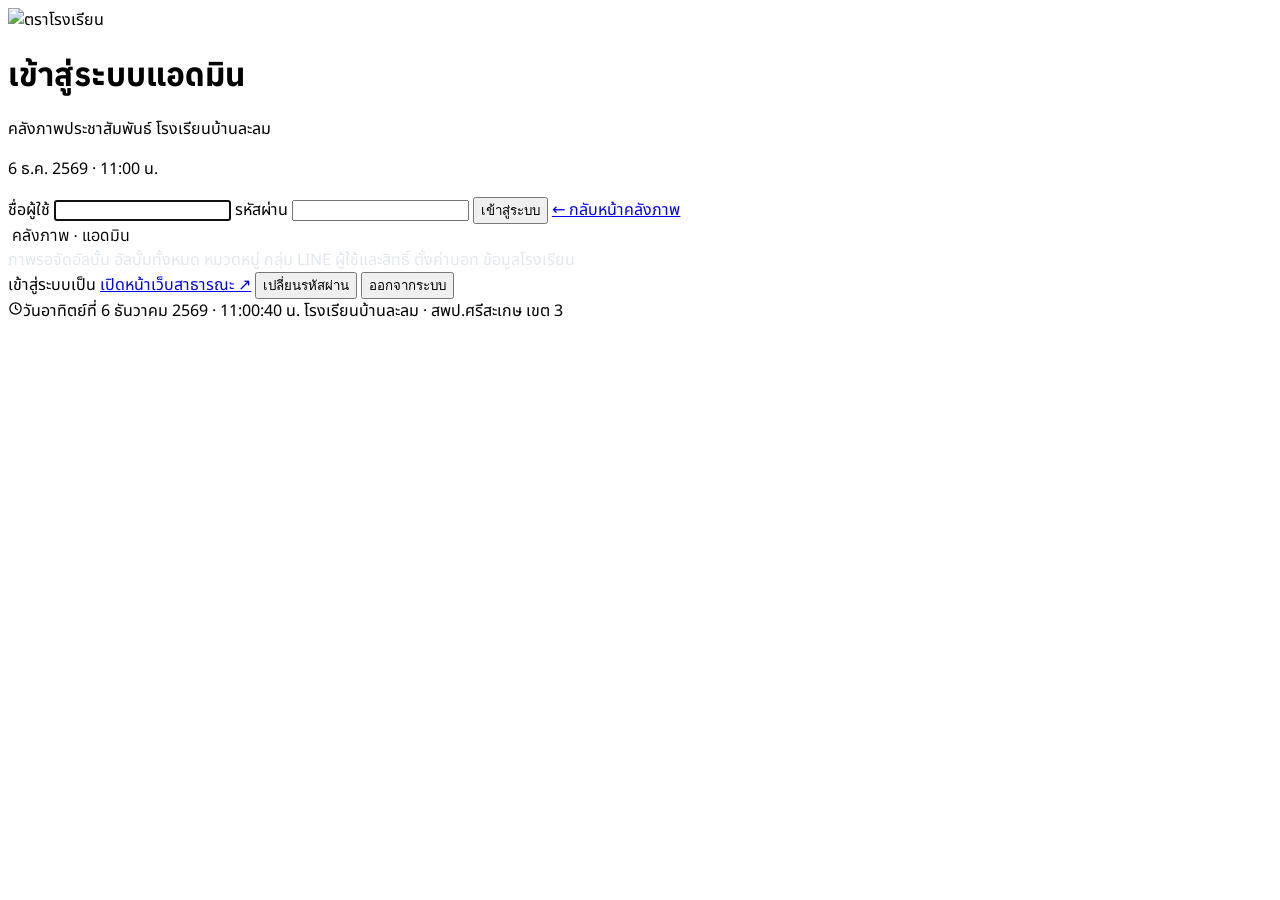
==== admin.html @ 89afdb6f "Update CSS and JS file versions in admin.html" ====
<!doctype html>
<html lang="th" data-title="แอดมิน">
<head>
<meta charset="utf-8">
<meta name="viewport" content="width=device-width, initial-scale=1">
<meta name="robots" content="noindex, nofollow">
<title>แอดมิน – คลังภาพประชาสัมพันธ์ โรงเรียนบ้านละลม</title>
<link rel="icon" href="https://img2.pic.in.th/pic/Logo-7aecb8e321ff2955.png">
<script>document.documentElement.className += ' js';</script>
<link rel="preconnect" href="https://fonts.googleapis.com">
<link rel="stylesheet" href="https://fonts.googleapis.com/css2?family=Anuphan:wght@400;500;600;700&amp;family=Noto+Sans+Thai:wght@400;500;600&amp;display=swap">
<script src="https://cdn.tailwindcss.com"></script>
<script>
  tailwind.config = { theme: { extend: { fontFamily: { sans: ['"Noto Sans Thai"', 'system-ui', 'sans-serif'], display: ['Anuphan', '"Noto Sans Thai"', 'sans-serif'] } } } };
</script>
<link rel="stylesheet" href="https://cdn.jsdelivr.net/npm/sweetalert2@11/dist/sweetalert2.min.css">
<link rel="stylesheet" href="styles.css?v=9">
</head>
<body class="bg-slate-50 text-slate-900 antialiased">

<!-- ล็อกอิน -->
<div id="login" class="hidden min-h-screen items-center justify-center px-4 py-10">
  <form id="login-form" class="reveal w-full max-w-sm rounded-3xl border border-slate-200 bg-white p-8 shadow-xl shadow-slate-900/5">
    <div class="mb-6 flex flex-col items-center gap-3 text-center">
      <img src="https://img2.pic.in.th/pic/Logo-7aecb8e321ff2955.png" alt="ตราโรงเรียน" data-site="logo" class="h-16 w-16 rounded-2xl bg-white object-contain p-1 ring-1 ring-slate-200">
      <div>
        <h1 class="font-display text-xl font-bold">เข้าสู่ระบบแอดมิน</h1>
        <p class="text-sm leading-[1.7] text-slate-500"><span data-site="site_name">คลังภาพประชาสัมพันธ์</span> <span data-site="school">โรงเรียนบ้านละลม</span></p>
        <p class="mt-1 text-xs text-slate-400" data-clock="short">&nbsp;</p>
      </div>
    </div>
    <label for="lg-user" class="mb-1.5 block text-[13px] font-semibold text-slate-700">ชื่อผู้ใช้</label>
    <input id="lg-user" autocomplete="username" required class="mb-4 h-12 w-full rounded-xl border border-slate-300 px-3.5 text-[15px] outline-none focus:border-teal-500 focus:ring-4 focus:ring-teal-500/15">
    <label for="lg-pass" class="mb-1.5 block text-[13px] font-semibold text-slate-700">รหัสผ่าน</label>
    <input id="lg-pass" type="password" autocomplete="current-password" required class="mb-6 h-12 w-full rounded-xl border border-slate-300 px-3.5 text-[15px] outline-none focus:border-teal-500 focus:ring-4 focus:ring-teal-500/15">
    <button id="lg-btn" type="submit" class="h-12 w-full rounded-xl bg-teal-700 text-[15px] font-semibold text-white shadow-md shadow-teal-700/30 hover:bg-teal-800 disabled:opacity-60">เข้าสู่ระบบ</button>
    <a href="index.html" class="mt-5 block text-center text-sm text-slate-500 hover:text-teal-700">← กลับหน้าคลังภาพ</a>
  </form>
</div>

<!-- แอป -->
<div id="app" class="hidden min-h-screen flex-wrap">
  <aside class="box-border flex min-w-[220px] max-w-full flex-[1_1_240px] flex-col gap-6 bg-slate-900 px-4 py-6 text-slate-200 lg:max-w-[260px]">
    <div class="flex items-center gap-2.5 px-2">
      <img src="https://img2.pic.in.th/pic/Logo-7aecb8e321ff2955.png" alt="" data-site="logo" class="h-9 w-9 rounded-xl bg-white object-contain p-0.5">
      <span class="font-display text-base font-semibold text-white">คลังภาพ · แอดมิน</span>
    </div>
    <nav id="nav" aria-label="เมนูแอดมิน" class="flex flex-row flex-wrap gap-1 lg:flex-col">
      <a href="#pending" data-view="pending" class="nav-item flex items-center justify-between gap-3 rounded-[10px] px-3 py-3 text-[15px]">ภาพรอจัดอัลบั้ม <span id="badge-pending" class="hidden rounded-full bg-amber-400 px-2 text-[13px] font-semibold text-slate-900"></span></a>
      <a href="#albums" data-view="albums" class="nav-item rounded-[10px] px-3 py-3 text-[15px]">อัลบั้มทั้งหมด</a>
      <a href="#categories" data-view="categories" class="nav-item rounded-[10px] px-3 py-3 text-[15px]">หมวดหมู่</a>
      <a href="#groups" data-view="groups" class="nav-item rounded-[10px] px-3 py-3 text-[15px]">กลุ่ม LINE</a>
      <a href="#users" data-view="users" class="nav-item rounded-[10px] px-3 py-3 text-[15px]">ผู้ใช้และสิทธิ์</a>
      <a href="#settings" data-view="settings" class="nav-item rounded-[10px] px-3 py-3 text-[15px]">ตั้งค่าบอท</a>
      <a href="#site" data-view="site" class="nav-item rounded-[10px] px-3 py-3 text-[15px]">ข้อมูลโรงเรียน</a>
    </nav>
    <div class="mt-auto flex flex-col gap-1 border-t border-slate-800 pt-4 text-sm">
      <span class="px-3 text-slate-400">เข้าสู่ระบบเป็น</span>
      <span id="me-name" class="px-3 font-semibold text-white"></span>
      <a href="index.html" target="_blank" class="rounded-[10px] px-3 py-2 text-slate-300 hover:bg-slate-800">เปิดหน้าเว็บสาธารณะ ↗</a>
      <button id="btn-pass" type="button" class="rounded-[10px] px-3 py-2 text-left text-slate-300 hover:bg-slate-800">เปลี่ยนรหัสผ่าน</button>
      <button id="btn-logout" type="button" class="rounded-[10px] px-3 py-2 text-left text-rose-300 hover:bg-slate-800">ออกจากระบบ</button>
    </div>
  </aside>
  <div class="flex min-w-0 flex-[999_1_560px] flex-col">
    <div class="flex flex-wrap items-center justify-between gap-2 border-b border-slate-200 bg-white px-5 py-2.5 text-[13px] text-slate-600 sm:px-8">
      <span class="flex items-center gap-1.5"><svg aria-hidden="true" width="15" height="15" viewBox="0 0 24 24" fill="none" stroke="currentColor" stroke-width="2" stroke-linecap="round"><circle cx="12" cy="12" r="9"></circle><path d="M12 7v5l3 2"></path></svg><span data-clock>&nbsp;</span></span>
      <span class="text-slate-400" data-site="school_line">โรงเรียนบ้านละลม · สพป.ศรีสะเกษ เขต 3</span>
    </div>
    <main id="view" class="box-border min-w-0 flex-1 p-5 sm:p-8"></main>
  </div>
</div>

<script src="https://cdn.jsdelivr.net/npm/sweetalert2@11"></script>
<script src="config.js?v=9"></script>
<script src="common.js?v=9"></script>
<script src="admin.js?v=9"></script>
</body>
</html>
---- styles.css ----
/* styles.css : ส่วนที่ Tailwind ไม่ครอบคลุม — เอฟเฟกต์, ธีม SweetAlert2, lightbox, hover */

body { font-family: 'Noto Sans Thai', system-ui, sans-serif; }
/* ภาษาไทยมีสระบน-ล่าง ห้ามบีบระยะบรรทัดหรือระยะตัวอักษร */
.font-display { font-family: 'Anuphan', 'Noto Sans Thai', sans-serif; letter-spacing: 0; }
h1, h2, h3 { letter-spacing: 0; }

/* ---------- ค่อยๆ ปรากฏ (ทำงานเมื่อมี JS เท่านั้น) ---------- */
@keyframes pr-fade-up { from { opacity: 0; transform: translateY(18px); } to { opacity: 1; transform: none; } }
@keyframes pr-fade { from { opacity: 0; } to { opacity: 1; } }
@keyframes pr-float { 0%, 100% { transform: translateY(0); } 50% { transform: translateY(-7px); } }
.js .reveal { opacity: 0; }
.js .reveal.in { opacity: 1; animation: pr-fade-up .7s cubic-bezier(.22, 1, .36, 1) backwards; animation-delay: var(--d, 0ms); }
.float-slow { animation: pr-float 6s ease-in-out infinite; }
img.fade { opacity: 0; transition: opacity .6s ease, transform .5s ease; }
img.fade.loaded { opacity: 1; }
.view-enter > * { animation: pr-fade-up .45s cubic-bezier(.22, 1, .36, 1) backwards; }
.view-enter > *:nth-child(2) { animation-delay: 60ms; }
.view-enter > *:nth-child(3) { animation-delay: 120ms; }
.view-enter > *:nth-child(4) { animation-delay: 180ms; }
.view-enter > *:nth-child(n+5) { animation-delay: 240ms; }

.card { transition: transform .2s ease, box-shadow .2s ease; }
.card:hover { transform: translateY(-4px); box-shadow: 0 20px 25px -5px rgba(15,23,42,.10), 0 8px 10px -6px rgba(15,23,42,.10); }
.ph { transition: transform .2s ease, box-shadow .2s ease; }
.ph:hover { transform: scale(1.02); box-shadow: 0 10px 15px -3px rgba(15,23,42,.15); }
.no-scrollbar::-webkit-scrollbar { display: none; }
.no-scrollbar { scrollbar-width: none; }

/* ---------- SweetAlert2 ธีมคลังภาพ ---------- */
.pr-swal { border-radius: 20px !important; padding: 28px 24px 24px !important; font-family: 'Noto Sans Thai', system-ui, sans-serif !important; box-shadow: 0 25px 50px -12px rgba(15,23,42,.35) !important; }
.pr-swal-title { font-family: 'Anuphan', 'Noto Sans Thai', sans-serif !important; font-size: 21px !important; font-weight: 700 !important; line-height: 1.5 !important; color: #0F172A !important; padding: 8px 0 0 !important; }
.pr-swal-text { font-size: 14px !important; line-height: 1.75 !important; color: #475569 !important; margin-top: 8px !important; }
.pr-swal-actions { gap: 8px; margin-top: 20px !important; }
.pr-btn { height: 44px; padding: 0 20px; border-radius: 12px; border: 0; font: inherit; font-size: 15px; font-weight: 600; cursor: pointer; }
.pr-btn-primary { background: #0F766E; color: #fff; box-shadow: 0 4px 6px -1px rgba(15,118,110,.30); }
.pr-btn-primary:hover { background: #115E59; }
.pr-btn-ghost { background: #F1F5F9; color: #334155; font-weight: 500; }
.pr-btn-ghost:hover { background: #E2E8F0; }
.pr-btn-danger { background: #E11D48; color: #fff; }
.swal2-icon.swal2-success { border-color: #99F6E4 !important; color: #0F766E !important; }
.swal2-icon.swal2-success [class^='swal2-success-line'] { background-color: #0F766E !important; }
.swal2-icon.swal2-success .swal2-success-ring { border-color: rgba(15,118,110,.25) !important; }
.swal2-icon.swal2-question, .swal2-icon.swal2-info { border-color: #BAE6FD !important; color: #0369A1 !important; }
.swal2-icon.swal2-warning { border-color: #FDE68A !important; color: #B45309 !important; }
.swal2-icon.swal2-error { border-color: #FECDD3 !important; color: #BE123C !important; }
.swal2-icon.swal2-error [class^='swal2-x-mark-line'] { background-color: #BE123C !important; }
.pr-toast { border-radius: 14px !important; box-shadow: 0 10px 15px -3px rgba(15,23,42,.12), 0 4px 6px -4px rgba(15,23,42,.10) !important; border: 1px solid #E2E8F0 !important; font-family: 'Noto Sans Thai', system-ui, sans-serif !important; }
.pr-toast .swal2-title { font-size: 14px !important; font-weight: 600 !important; color: #0F172A !important; }
.swal2-timer-progress-bar { background: #14B8A6 !important; }

/* แอนิเมชันเปิด/ปิดป๊อปอัป + พื้นหลังเบลอ */
@keyframes pr-pop-in { from { opacity: 0; transform: translateY(10px) scale(.94); } to { opacity: 1; transform: none; } }
@keyframes pr-pop-out { to { opacity: 0; transform: scale(.96); } }
@keyframes pr-toast-in { from { opacity: 0; transform: translateX(24px); } to { opacity: 1; transform: none; } }
@keyframes pr-toast-out { to { opacity: 0; transform: translateX(24px); } }
.pr-pop-in { animation: pr-pop-in .32s cubic-bezier(.22, 1, .36, 1) both !important; }
.pr-pop-out { animation: pr-pop-out .18s ease-in both !important; }
.pr-toast-in { animation: pr-toast-in .35s cubic-bezier(.22, 1, .36, 1) both !important; }
.pr-toast-out { animation: pr-toast-out .2s ease-in both !important; }
.swal2-container.pr-backdrop.swal2-backdrop-show { background: rgba(15, 23, 42, .42) !important; backdrop-filter: blur(6px); -webkit-backdrop-filter: blur(6px); }
.pr-swal .swal2-validation-message { background: #FFF1F2; color: #9F1239; border-radius: 10px; margin: 12px 0 0; font-size: 13px; }
.pr-swal .swal2-validation-message::before { background-color: #E11D48; }
.pr-swal .swal2-loader { border-color: #0F766E transparent #0F766E transparent; }
.pr-btn-soft { background: #F0FDFA; color: #115E59; box-shadow: inset 0 0 0 1px #99F6E4; }
.pr-btn-soft:hover { background: #CCFBF1; }
.pr-toast .swal2-html-container { font-size: 12px !important; color: #64748B !important; margin: 2px 0 0 !important; }
.pr-qr-frame { display: inline-flex; padding: 14px; margin: 4px auto 12px; border-radius: 18px; background: #fff; box-shadow: 0 0 0 1px #E2E8F0, 0 10px 20px -8px rgba(15, 23, 42, .18); }
.pr-qr-frame img { display: block; width: 200px; height: 200px; border-radius: 8px; }

/* ---------- ป๊อปอัปโหลด: กล้องน้อยวิ่งไปเส้นชัย ---------- */
.pr-run { padding: 4px 0 2px; }
.pr-run-pct { font-family: 'Anuphan', 'Noto Sans Thai', sans-serif; font-size: 34px; font-weight: 700; line-height: 1.3; color: #0F766E; }
.pr-run-pct span { font-variant-numeric: tabular-nums; }
.pr-run-track { position: relative; height: 92px; margin: 2px 6px 0; }
.pr-run-line { position: absolute; left: 0; right: 0; bottom: 8px; height: 10px; border-radius: 999px; background: #F1F5F9; box-shadow: inset 0 0 0 1px #E2E8F0; overflow: hidden; }
.pr-run-fill { width: 0; height: 100%; border-radius: 999px; background: #14B8A6; transition: width .25s linear; background-image: repeating-linear-gradient(45deg, rgba(255,255,255,.22) 0 8px, transparent 8px 16px); background-size: 22px 22px; animation: pr-stripes .8s linear infinite; }
.pr-run-mascot { position: absolute; bottom: 14px; left: 26px; width: 52px; height: 52px; transform: translateX(-50%); transition: left .25s linear; }
.pr-run-flag { position: absolute; right: -4px; bottom: 16px; }
.pr-run-text { margin-top: 6px; font-size: 14px; color: #475569; line-height: 1.7; min-height: 24px; }
.pr-mascot { display: block; overflow: visible; animation: pr-bob .32s ease-in-out infinite alternate; }
.pr-leg { transform-box: fill-box; transform-origin: 50% 0; }
.pr-leg-a { animation: pr-step .32s ease-in-out infinite alternate; }
.pr-leg-b { animation: pr-step .32s ease-in-out infinite alternate-reverse; }
.pr-arm { transform-box: fill-box; transform-origin: 100% 50%; animation: pr-swing .32s ease-in-out infinite alternate; }
.pr-dust { position: absolute; left: -6px; bottom: 2px; width: 10px; height: 10px; border-radius: 50%; background: #CBD5E1; opacity: 0; animation: pr-dust .64s ease-out infinite; }
/* โหลดเต็มจอ */
.pr-loader { position: fixed; inset: 0; z-index: 2000; display: none; align-items: center; justify-content: center; padding: 20px; background: rgba(248, 250, 252, .78); -webkit-backdrop-filter: blur(6px); backdrop-filter: blur(6px); opacity: 0; transition: opacity .3s ease; }
.pr-loader-in { display: flex; opacity: 1; }
.pr-loader-out { opacity: 0; }
.pr-loader-card { width: 100%; max-width: 360px; padding: 22px 20px 18px; border-radius: 24px; background: #fff; box-shadow: 0 24px 60px -20px rgba(15, 23, 42, .35), 0 0 0 1px rgba(226, 232, 240, .9); text-align: center; animation: pr-pop-in .35s cubic-bezier(.2, 1.2, .4, 1) both; }
.pr-loader-logo { width: 56px; height: 56px; margin: 0 auto 6px; border-radius: 16px; object-fit: contain; background: #fff; box-shadow: 0 0 0 1px #E2E8F0; padding: 3px; }
.pr-loader-name { font-family: 'Anuphan', 'Noto Sans Thai', sans-serif; font-weight: 600; font-size: 14px; line-height: 1.6; color: #334155; margin-bottom: 2px; }
.pr-loader .pr-run-pct { font-size: 28px; }
/* โหลดในพื้นที่หน้า */
.pr-inline-load { max-width: 420px; margin: 48px auto; padding: 18px 20px; border-radius: 24px; background: #fff; box-shadow: 0 0 0 1px #E2E8F0, 0 12px 30px -18px rgba(15, 23, 42, .25); text-align: center; animation: pr-fade-in .3s ease both; }
.pr-inline-load .pr-run-pct { font-size: 26px; }
@keyframes pr-fade-in { from { opacity: 0; transform: translateY(6px); } to { opacity: 1; transform: none; } }
.pr-run-done .pr-run-fill { animation: none; background-image: none; }
.pr-run-done .pr-mascot { animation: pr-jump .55s cubic-bezier(.3, 1.6, .5, 1) 2; }
.pr-run-done .pr-leg, .pr-run-done .pr-dust { animation: none; opacity: 0; }
.pr-run-done .pr-leg { opacity: 1; }
.pr-run-done .pr-arm { animation: pr-wave .3s ease-in-out 4 alternate; }
.pr-run-done .pr-run-text { color: #0F766E; font-weight: 600; }
@keyframes pr-stripes { to { background-position: 22px 0; } }
@keyframes pr-bob { from { transform: translateY(0) rotate(-3deg); } to { transform: translateY(-4px) rotate(3deg); } }
@keyframes pr-step { from { transform: rotate(-28deg); } to { transform: rotate(28deg); } }
@keyframes pr-swing { from { transform: rotate(-20deg); } to { transform: rotate(25deg); } }
@keyframes pr-dust { 0% { opacity: .7; transform: translate(0, 0) scale(.6); } 100% { opacity: 0; transform: translate(-14px, -6px) scale(1.4); } }
@keyframes pr-jump { 0%, 100% { transform: translateY(0); } 45% { transform: translateY(-18px) rotate(-8deg); } }
@keyframes pr-wave { from { transform: rotate(-10deg); } to { transform: rotate(-70deg); } }

@media (prefers-reduced-motion: reduce) {
  .pr-mascot, .pr-leg, .pr-arm, .pr-dust, .pr-run-fill { animation: none !important; }
  .js .reveal, .js .reveal.in { opacity: 1; animation: none; }
  .float-slow, .view-enter > *, .pr-pop-in, .pr-pop-out, .pr-toast-in, .pr-toast-out { animation: none !important; }
  img.fade { opacity: 1; transition: none; }
  .card, .ph { transition: none; }
}

/* ---------- ฟอร์มในป๊อปอัป (หน้าแอดมิน) ---------- */
.pr-form { text-align: left; display: flex; flex-direction: column; gap: 12px; margin-top: 4px; }
.pr-label { display: block; font-size: 13px; font-weight: 600; color: #334155; margin-bottom: 6px; }
.pr-input { box-sizing: border-box; width: 100%; height: 44px; padding: 0 12px; border: 1px solid #CBD5E1; border-radius: 12px; font: inherit; font-size: 15px; color: #0F172A; background: #fff; outline: none; }
textarea.pr-input { height: 88px; padding: 10px 12px; resize: vertical; }
.pr-input:focus { border-color: #14B8A6; box-shadow: 0 0 0 4px rgba(20,184,166,.15); }
.pr-check { display: flex; align-items: center; gap: 10px; font-size: 14px; color: #334155; }
.pr-check input { width: 20px; height: 20px; accent-color: #0F766E; }

/* แถบเมนูแอดมิน */
.nav-item { color: #E2E8F0; text-decoration: none; }
.nav-item:hover { background: #1E293B; }
.nav-item.active { background: #1E293B; color: #fff; font-weight: 600; }

/* สวิตช์เปิด/ปิด */
.switch { position: relative; width: 46px; height: 26px; flex: none; }
.switch input { position: absolute; opacity: 0; inset: 0; width: 100%; height: 100%; margin: 0; cursor: pointer; }
.switch span { position: absolute; inset: 0; border-radius: 999px; background: #CBD5E1; transition: background .15s; pointer-events: none; }
.switch span::after { content: ''; position: absolute; left: 3px; top: 3px; width: 20px; height: 20px; border-radius: 50%; background: #fff; box-shadow: 0 1px 2px rgba(15,23,42,.2); transition: transform .15s; }
.switch input:checked + span { background: #0F766E; }
.switch input:checked + span::after { transform: translateX(20px); }
.switch input:focus-visible + span { box-shadow: 0 0 0 4px rgba(20,184,166,.25); }

/* ภาพในหน้าแก้ไขอัลบั้ม */
.tile { position: relative; aspect-ratio: 1 / 1; border-radius: 14px; overflow: hidden; border: 0; padding: 0; cursor: pointer; }
.tile.sel { box-shadow: 0 0 0 3px #0F766E; }
.tile.off img { filter: grayscale(1); opacity: .45; }

/* ---------- Lightbox ---------- */
.lb { position: fixed; inset: 0; z-index: 60; background: rgba(15,23,42,.94); display: none; flex-direction: column; }
.lb.open { display: flex; }
.lb-stage { flex: 1; min-height: 0; display: flex; align-items: center; justify-content: center; padding: 8px 64px; position: relative; }
.lb-stage img { max-width: 100%; max-height: 100%; object-fit: contain; border-radius: 8px; user-select: none; }
.lb-btn { width: 48px; height: 48px; border-radius: 999px; border: 0; background: rgba(255,255,255,.12); color: #fff; display: flex; align-items: center; justify-content: center; cursor: pointer; }
.lb-btn:hover { background: rgba(255,255,255,.22); }
.lb-prev, .lb-next { position: absolute; top: 50%; transform: translateY(-50%); }
.lb-prev { left: 12px; } .lb-next { right: 12px; }
#lb-video { width: min(100%, 960px); aspect-ratio: 16 / 9; max-height: 100%; border: 0; border-radius: 10px; background: #000; }

/* แถบรอเตรียม zip + รายการไฟล์ zip */
@keyframes pr-indet { 0% { transform: translateX(-100%); } 100% { transform: translateX(250%); } }
.pr-progress { position: relative; height: 8px; border-radius: 999px; background: #F1F5F9; overflow: hidden; margin-top: 6px; }
.pr-progress span { position: absolute; top: 0; bottom: 0; width: 40%; border-radius: 999px; background: #14B8A6; animation: pr-indet 1.2s ease-in-out infinite; }
.pr-zip-list { display: flex; flex-direction: column; gap: 8px; text-align: left; margin-top: 6px; }
.pr-zip-list a { display: flex; justify-content: space-between; gap: 12px; align-items: center; padding: 12px 14px; border-radius: 12px; border: 1px solid #E2E8F0; color: #0F172A; text-decoration: none; font-weight: 600; font-size: 14px; }
.pr-zip-list a:hover { border-color: #14B8A6; background: #F0FDFA; }
.pr-zip-list small { color: #64748B; font-weight: 400; white-space: nowrap; }

@media (max-width: 640px) {
  .lb-stage { padding: 8px; }
  .lb-prev, .lb-next { top: auto; bottom: 12px; transform: none; }
}
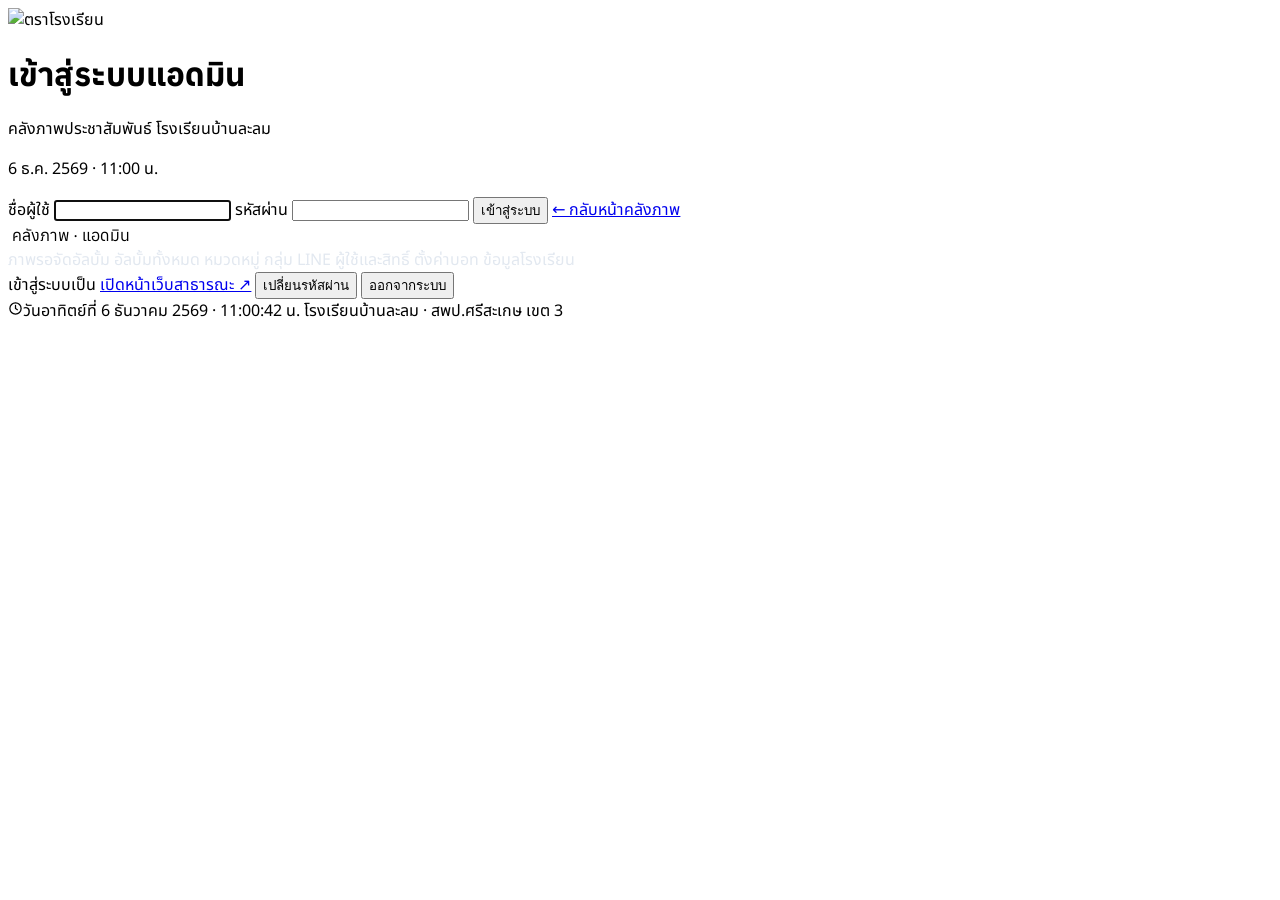
==== commit 42773fce: "Update admin.js script version to v10" ====
--- a/admin.html
+++ b/admin.html
@@ -74,6 +74,6 @@
 <script src="https://cdn.jsdelivr.net/npm/sweetalert2@11"></script>
 <script src="config.js?v=9"></script>
 <script src="common.js?v=9"></script>
-<script src="admin.js?v=9"></script>
+<script src="admin.js?v=10"></script>
 </body>
 </html>
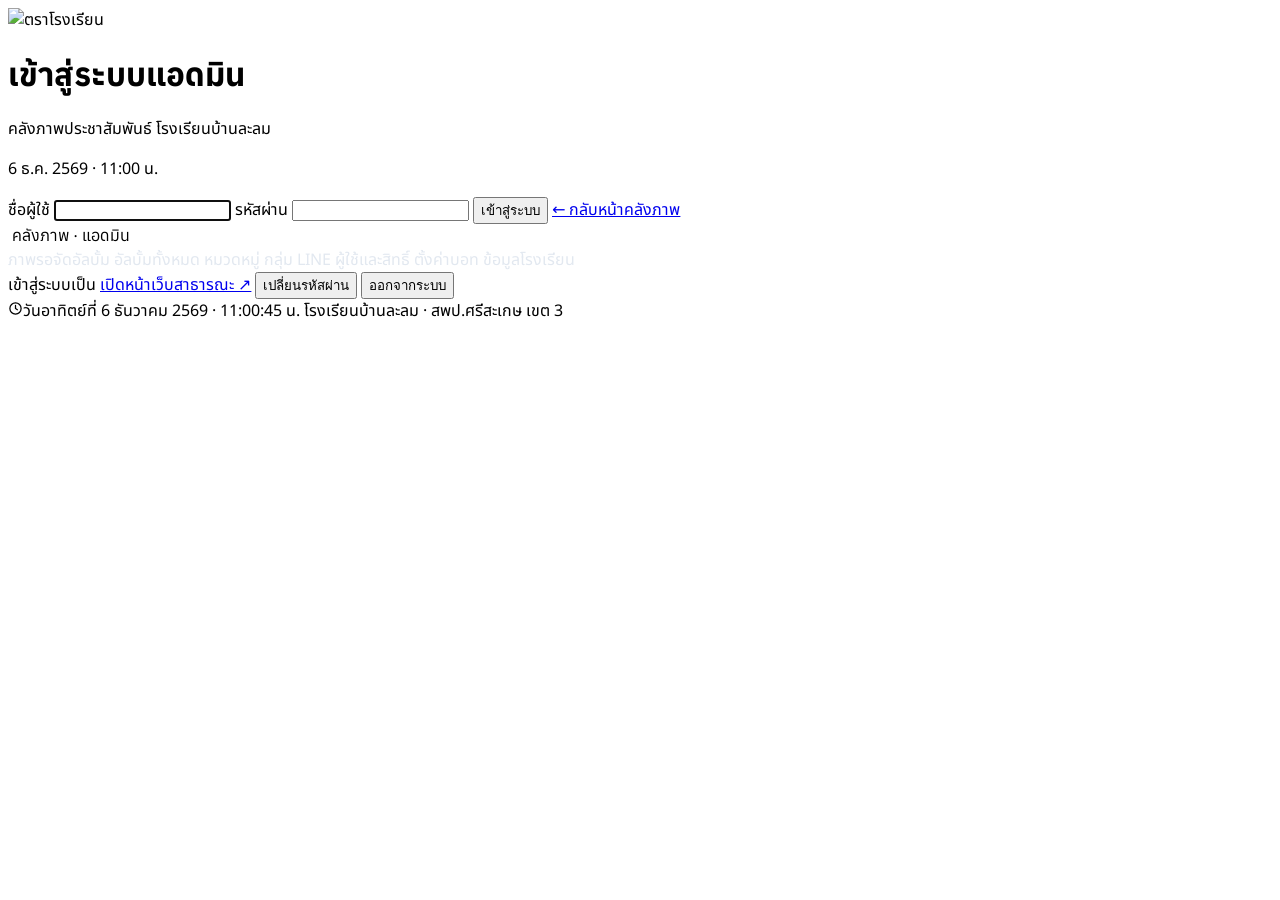
==== commit 60ae90d1: "Update stylesheet and script version parameters" ====
--- a/admin.html
+++ b/admin.html
@@ -14,7 +14,7 @@
   tailwind.config = { theme: { extend: { fontFamily: { sans: ['"Noto Sans Thai"', 'system-ui', 'sans-serif'], display: ['Anuphan', '"Noto Sans Thai"', 'sans-serif'] } } } };
 </script>
 <link rel="stylesheet" href="https://cdn.jsdelivr.net/npm/sweetalert2@11/dist/sweetalert2.min.css">
-<link rel="stylesheet" href="styles.css?v=9">
+<link rel="stylesheet" href="styles.css?v=10">
 </head>
 <body class="bg-slate-50 text-slate-900 antialiased">
 
@@ -72,8 +72,8 @@
 </div>
 
 <script src="https://cdn.jsdelivr.net/npm/sweetalert2@11"></script>
-<script src="config.js?v=9"></script>
-<script src="common.js?v=9"></script>
+<script src="config.js?v=10"></script>
+<script src="common.js?v=10"></script>
 <script src="admin.js?v=10"></script>
 </body>
 </html>
--- a/styles.css
+++ b/styles.css
@@ -170,3 +170,75 @@
   .lb-stage { padding: 8px; }
   .lb-prev, .lb-next { top: auto; bottom: 12px; transform: none; }
 }
+
+/* ================= กราฟสถิติ ================= */
+.pr-chart-empty { display: flex; align-items: center; justify-content: center; min-height: 160px; border-radius: 16px; background: #F8FAFC; color: #94A3B8; font-size: 14px; }
+.pr-tip { position: fixed; z-index: 2100; pointer-events: none; min-width: 120px; max-width: 240px; padding: 8px 12px; border-radius: 12px; background: #0F172A; color: #F8FAFC; font-size: 13px; line-height: 1.6; box-shadow: 0 12px 28px -10px rgba(15, 23, 42, .5); opacity: 0; transform: translateY(4px); transition: opacity .15s ease, transform .15s ease; }
+.pr-tip.on { opacity: 1; transform: none; }
+.pr-tip-head { font-weight: 600; color: #fff; }
+.pr-tip-total { color: #CBD5E1; }
+.pr-tip-row { display: flex; align-items: center; gap: 6px; color: #E2E8F0; }
+.pr-tip-row b { margin-left: auto; padding-left: 10px; font-weight: 600; color: #fff; }
+.pr-tip-row i, .pr-legend i, .pr-donut-legend i { display: inline-block; width: 10px; height: 10px; border-radius: 3px; flex: none; }
+
+.pr-legend { display: flex; flex-wrap: wrap; gap: 6px 16px; margin-bottom: 12px; font-size: 13px; color: #475569; }
+.pr-legend span { display: inline-flex; align-items: center; gap: 6px; }
+
+/* แท่งแนวตั้ง */
+.pr-bars { position: relative; margin-left: 34px; }
+.pr-bars-grid { position: absolute; left: 0; right: 0; height: 0; border-top: 1px solid #EEF2F6; }
+.pr-bars-grid span { position: absolute; right: 100%; top: -9px; padding-right: 8px; font-size: 11px; color: #94A3B8; font-variant-numeric: tabular-nums; }
+.pr-bars-cols { position: absolute; inset: 0; display: flex; align-items: flex-end; gap: 2px; }
+.pr-bar-col { position: relative; flex: 1 1 0; min-width: 0; height: 100%; display: flex; align-items: flex-end; justify-content: center; outline: none; cursor: default; }
+.pr-bar-col:hover::before, .pr-bar-col:focus-visible::before { content: ''; position: absolute; inset: 0 0 0 0; border-radius: 8px; background: rgba(15, 118, 110, .06); }
+.pr-bar { position: relative; width: min(70%, 34px); min-height: 0; display: flex; flex-direction: column-reverse; gap: 2px; border-radius: 4px 4px 0 0; transform: scaleY(0); transform-origin: bottom; transition: transform .7s cubic-bezier(.2, .9, .3, 1.05); transition-delay: calc(var(--i, 0) * 45ms); }
+.pr-bar-seg { width: 100%; flex: none; }
+.pr-bar-seg:last-child { border-radius: 4px 4px 0 0; }
+.pr-bar-val { position: absolute; bottom: 100%; left: 50%; transform: translateX(-50%); padding-bottom: 4px; font-size: 12px; font-weight: 600; color: #0F172A; white-space: nowrap; opacity: 0; transition: opacity .3s ease .6s; }
+.pr-bar-lab { position: absolute; top: 100%; left: 50%; transform: translateX(-50%); padding-top: 6px; font-size: 11px; color: #64748B; white-space: nowrap; }
+.pr-bars-wrap { padding-bottom: 26px; }
+.pr-chart.in .pr-bar { transform: scaleY(1); }
+.pr-chart.in .pr-bar-val { opacity: 1; }
+@media (max-width: 640px) { .pr-hide-sm { display: none; } .pr-bars { margin-left: 28px; } }
+
+/* วงกลม */
+.pr-donut-wrap { display: flex; flex-wrap: wrap; align-items: center; gap: 20px 28px; }
+.pr-donut { position: relative; width: 180px; height: 180px; flex: none; margin: 0 auto; }
+.pr-donut svg { width: 100%; height: 100%; overflow: visible; }
+.pr-donut-seg { stroke-dasharray: 0 var(--c); transition: stroke-dasharray .9s cubic-bezier(.2, .9, .3, 1), opacity .2s ease, stroke-width .2s ease; transition-delay: calc(var(--i, 0) * 120ms), 0s, 0s; cursor: default; }
+.pr-chart.in .pr-donut-seg { stroke-dasharray: var(--len) var(--c); }
+.pr-donut-seg.dim { opacity: .28; }
+.pr-donut-center { position: absolute; inset: 34px; display: flex; flex-direction: column; align-items: center; justify-content: center; text-align: center; pointer-events: none; }
+.pr-donut-center b { font-family: 'Anuphan', 'Noto Sans Thai', sans-serif; font-size: 26px; line-height: 1.3; color: #0F172A; }
+.pr-donut-center span { font-size: 12px; line-height: 1.5; color: #64748B; }
+.pr-donut-legend { flex: 1 1 180px; min-width: 0; display: flex; flex-direction: column; gap: 4px; margin: 0; padding: 0; list-style: none; }
+.pr-donut-legend li { display: flex; align-items: center; gap: 8px; padding: 6px 8px; border-radius: 10px; font-size: 14px; outline: none; transition: opacity .2s ease, background .2s ease; }
+.pr-donut-legend li:hover, .pr-donut-legend li:focus-visible { background: #F1F5F9; }
+.pr-donut-legend li.dim { opacity: .45; }
+.pr-lg-name { flex: 1; min-width: 0; overflow: hidden; text-overflow: ellipsis; white-space: nowrap; color: #334155; }
+.pr-lg-val { font-weight: 600; color: #0F172A; font-variant-numeric: tabular-nums; }
+.pr-lg-pct { width: 44px; text-align: right; font-size: 12px; color: #64748B; font-variant-numeric: tabular-nums; }
+
+/* อันดับแนวนอน */
+.pr-hbars { display: flex; flex-direction: column; gap: 12px; margin: 0; padding: 0; list-style: none; }
+.pr-hbars li { display: flex; align-items: center; gap: 12px; opacity: 0; transform: translateX(-8px); transition: opacity .4s ease, transform .4s ease; transition-delay: calc(var(--i, 0) * 70ms); }
+.pr-chart.in.pr-hbars li { opacity: 1; transform: none; }
+.pr-hb-rank { flex: none; width: 26px; height: 26px; border-radius: 9px; display: flex; align-items: center; justify-content: center; background: #F1F5F9; font-size: 12px; font-weight: 700; color: #475569; }
+.pr-hbars li:first-child .pr-hb-rank { background: #FEF3C7; color: #92400E; }
+.pr-hb-body { flex: 1; min-width: 0; display: flex; flex-direction: column; gap: 5px; }
+.pr-hb-top { display: flex; justify-content: space-between; gap: 10px; font-size: 14px; }
+.pr-hb-name { min-width: 0; overflow: hidden; text-overflow: ellipsis; white-space: nowrap; color: #1E293B; }
+.pr-hb-name a { color: inherit; text-decoration: none; }
+.pr-hb-name a:hover { color: #0F766E; text-decoration: underline; }
+.pr-hb-val { flex: none; font-weight: 600; color: #0F172A; font-variant-numeric: tabular-nums; }
+.pr-hb-track { height: 8px; border-radius: 999px; background: #F1F5F9; overflow: hidden; }
+.pr-hb-fill { height: 100%; border-radius: 999px; transform: scaleX(0); transform-origin: left; transition: transform .8s cubic-bezier(.2, .9, .3, 1); transition-delay: calc(var(--i, 0) * 70ms + 120ms); }
+.pr-chart.in .pr-hb-fill { transform: scaleX(1); }
+
+/* การ์ดตัวเลขสถิติ */
+.pr-stat { position: relative; overflow: hidden; }
+.pr-stat::after { content: ''; position: absolute; right: -28px; top: -28px; width: 96px; height: 96px; border-radius: 50%; background: var(--tint, #CCFBF1); opacity: .55; }
+
+@media (prefers-reduced-motion: reduce) {
+  .pr-bar, .pr-donut-seg, .pr-hbars li, .pr-hb-fill, .pr-bar-val { transition: none !important; }
+}
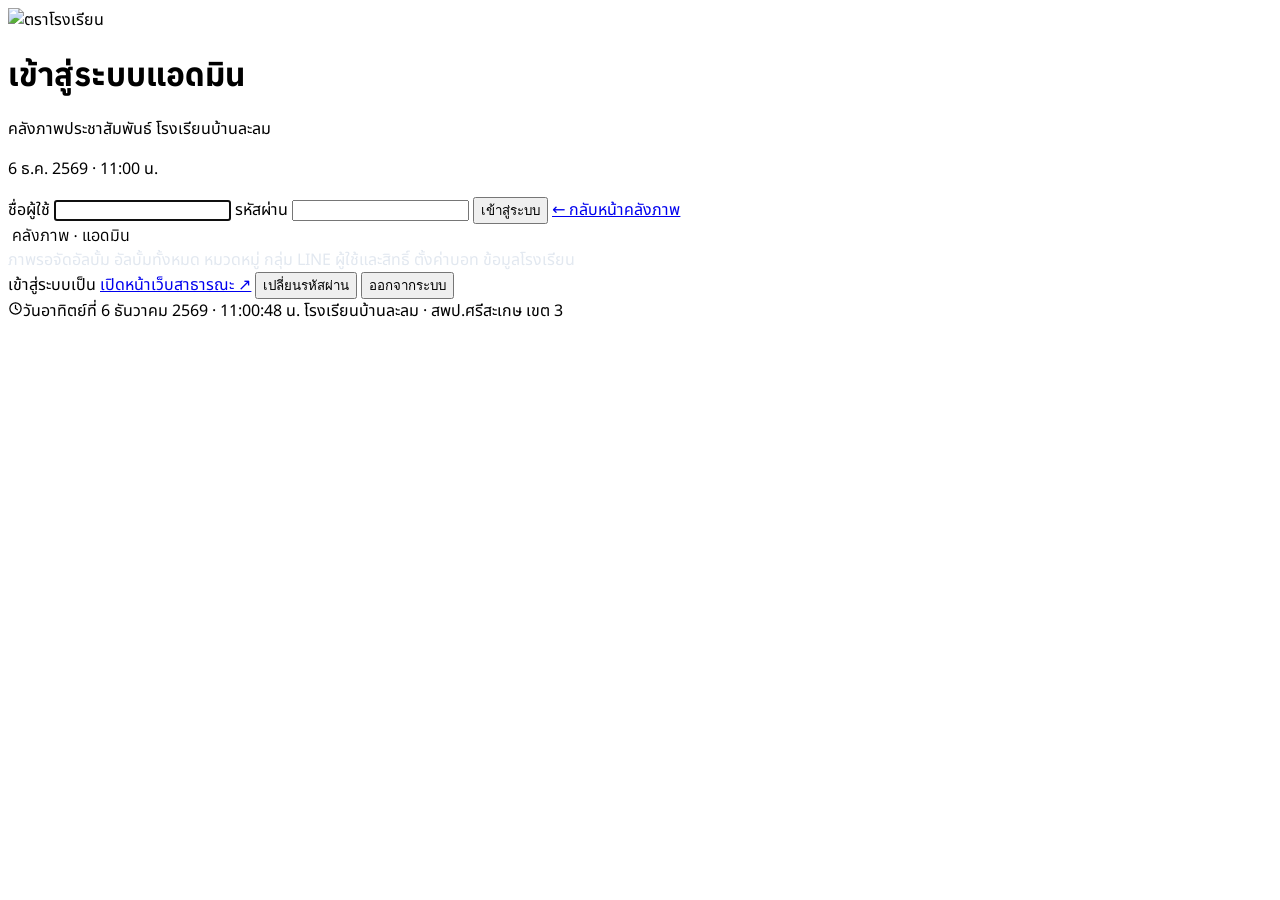
==== commit f9870985: "Update admin.js script version to v11" ====
--- a/admin.html
+++ b/admin.html
@@ -74,6 +74,6 @@
 <script src="https://cdn.jsdelivr.net/npm/sweetalert2@11"></script>
 <script src="config.js?v=10"></script>
 <script src="common.js?v=10"></script>
-<script src="admin.js?v=10"></script>
+<script src="admin.js?v=11"></script>
 </body>
 </html>
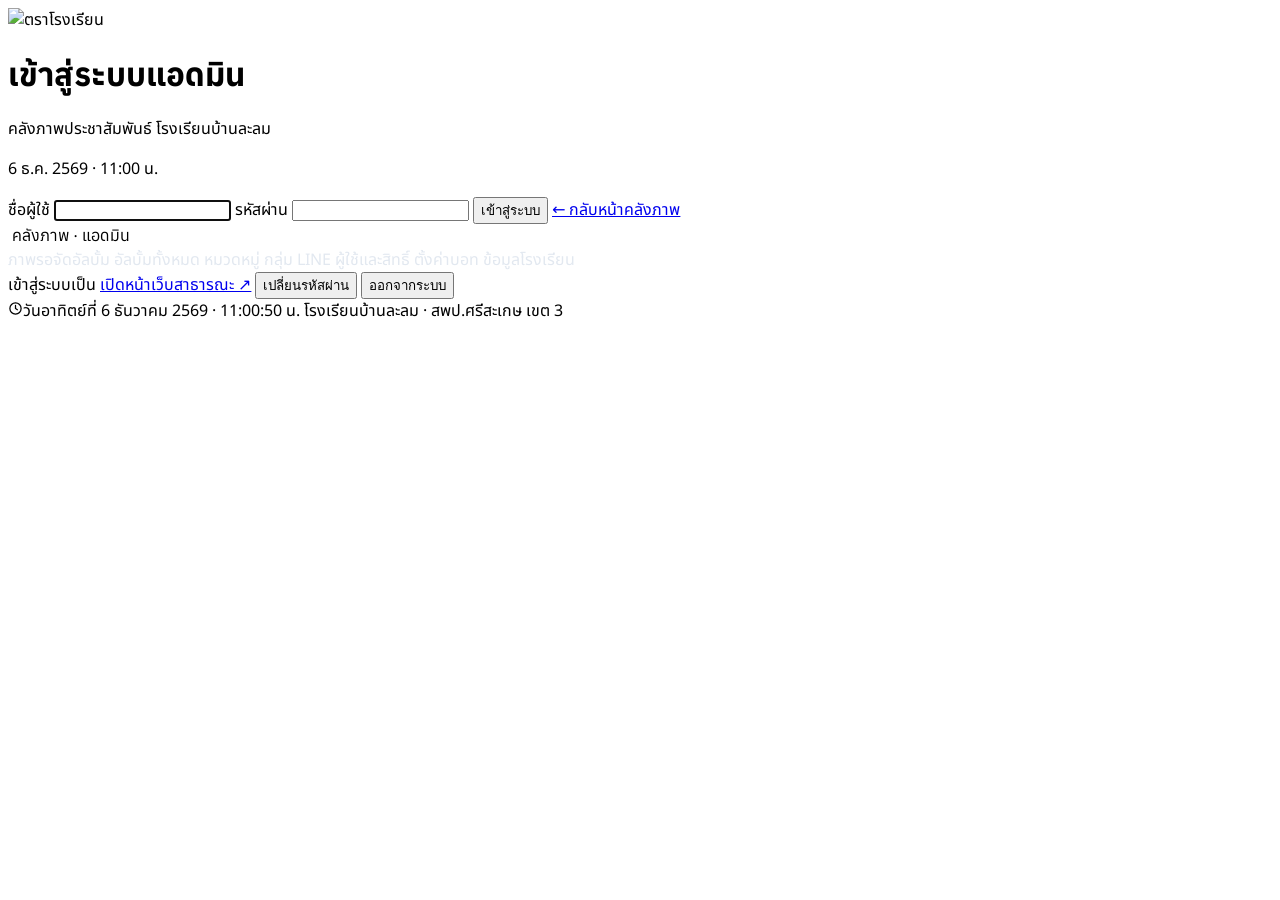
==== commit 29c9f41e: "Update admin.js version to 12" ====
--- a/admin.html
+++ b/admin.html
@@ -74,6 +74,6 @@
 <script src="https://cdn.jsdelivr.net/npm/sweetalert2@11"></script>
 <script src="config.js?v=10"></script>
 <script src="common.js?v=10"></script>
-<script src="admin.js?v=11"></script>
+<script src="admin.js?v=12"></script>
 </body>
 </html>
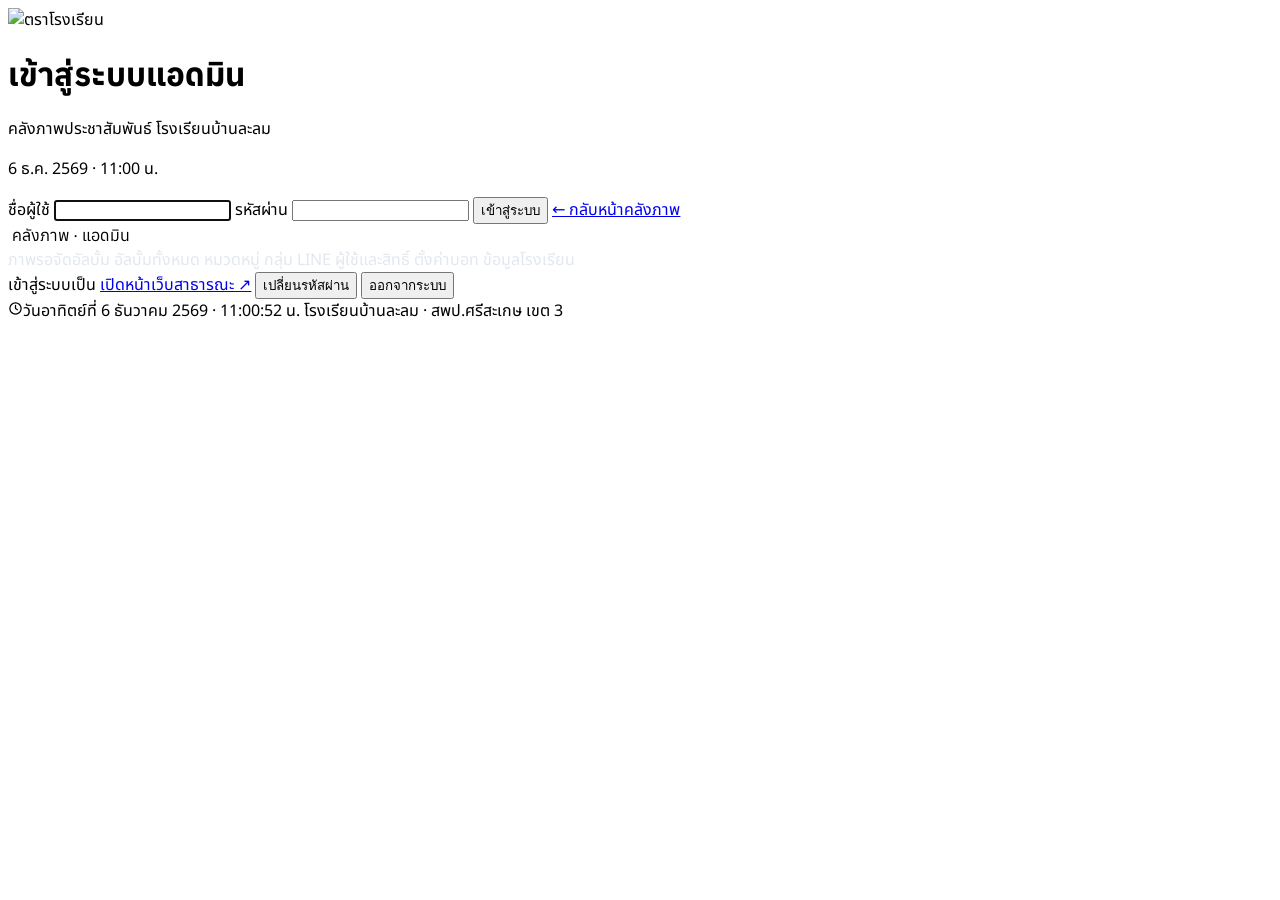
==== commit 0a7a7511: "Update stylesheet and script versioning in admin.html" ====
--- a/admin.html
+++ b/admin.html
@@ -14,7 +14,7 @@
   tailwind.config = { theme: { extend: { fontFamily: { sans: ['"Noto Sans Thai"', 'system-ui', 'sans-serif'], display: ['Anuphan', '"Noto Sans Thai"', 'sans-serif'] } } } };
 </script>
 <link rel="stylesheet" href="https://cdn.jsdelivr.net/npm/sweetalert2@11/dist/sweetalert2.min.css">
-<link rel="stylesheet" href="styles.css?v=10">
+<link rel="stylesheet" href="styles.css?v=11">
 </head>
 <body class="bg-slate-50 text-slate-900 antialiased">
 
@@ -72,8 +72,8 @@
 </div>
 
 <script src="https://cdn.jsdelivr.net/npm/sweetalert2@11"></script>
-<script src="config.js?v=10"></script>
-<script src="common.js?v=10"></script>
+<script src="config.js?v=11"></script>
+<script src="common.js?v=11"></script>
 <script src="admin.js?v=12"></script>
 </body>
 </html>
--- a/styles.css
+++ b/styles.css
@@ -242,3 +242,15 @@
 @media (prefers-reduced-motion: reduce) {
   .pr-bar, .pr-donut-seg, .pr-hbars li, .pr-hb-fill, .pr-bar-val { transition: none !important; }
 }
+
+/* ================= แบ่งหน้า ================= */
+.pr-pager { display: flex; flex-direction: column; align-items: center; gap: 8px; padding-top: 6px; }
+.pr-pg-btns { display: flex; flex-wrap: wrap; justify-content: center; align-items: center; gap: 6px; }
+.pr-pg-btn { min-width: 42px; height: 42px; padding: 0 12px; display: inline-flex; align-items: center; justify-content: center; gap: 6px; border-radius: 12px; border: 1px solid #CBD5E1; background: #fff; font-size: 15px; font-weight: 500; color: #334155; font-variant-numeric: tabular-nums; transition: background .15s ease, border-color .15s ease, transform .15s ease, box-shadow .15s ease; }
+.pr-pg-btn:hover:not([disabled]):not(.on) { background: #F0FDFA; border-color: #5EEAD4; color: #0F766E; transform: translateY(-1px); }
+.pr-pg-btn:focus-visible { outline: none; box-shadow: 0 0 0 4px rgba(20, 184, 166, .25); }
+.pr-pg-btn.on { background: #0F766E; border-color: #0F766E; color: #fff; font-weight: 700; box-shadow: 0 8px 18px -10px rgba(15, 118, 110, .8); }
+.pr-pg-btn[disabled] { opacity: .4; cursor: default; }
+.pr-pg-gap { padding: 0 2px; color: #94A3B8; }
+.pr-pg-info { font-size: 13px; color: #64748B; }
+@media (max-width: 480px) { .pr-pg-word { display: none; } .pr-pg-btn { min-width: 38px; height: 38px; padding: 0 10px; } }
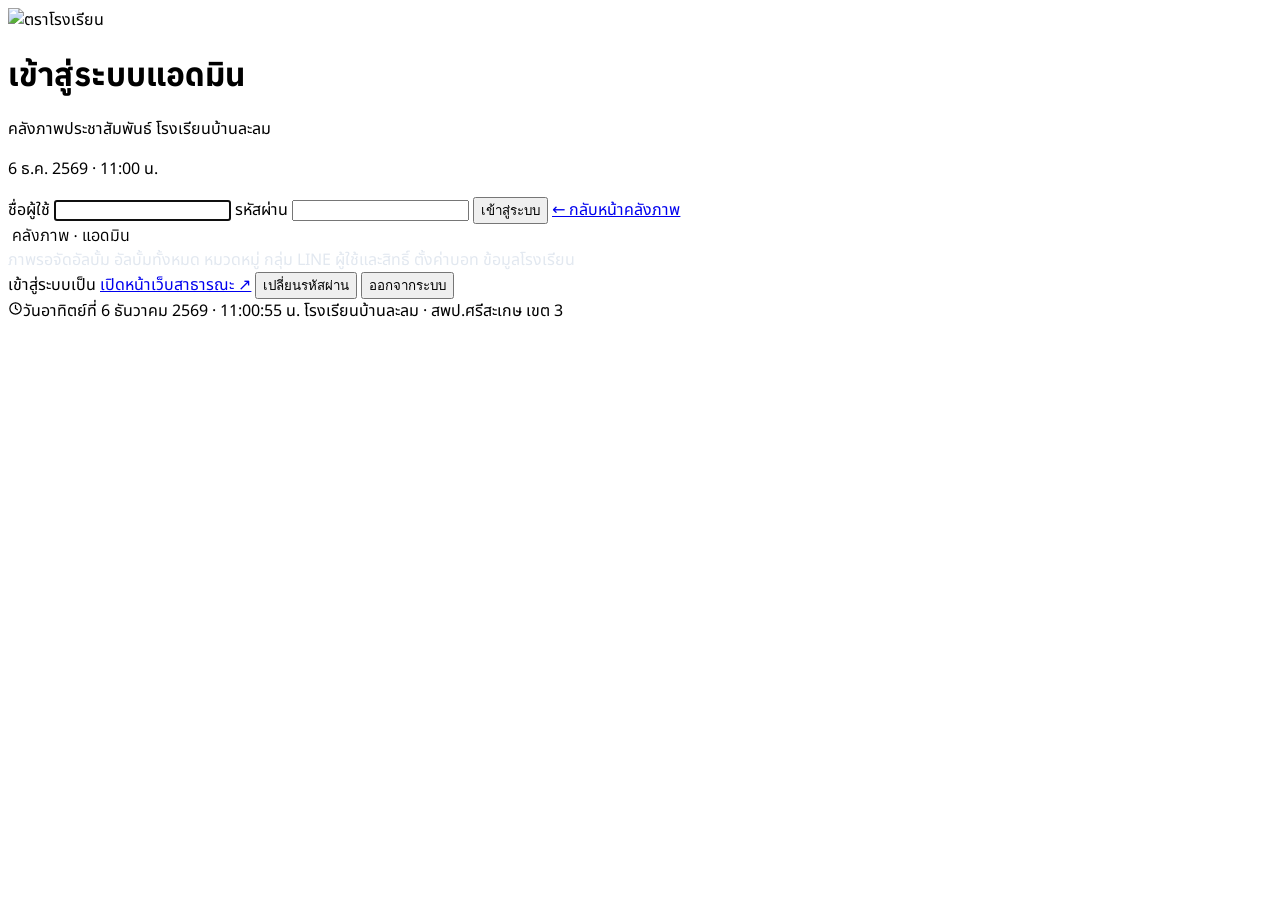
==== commit 6129dbd6: "Update admin.js script version to v13" ====
--- a/admin.html
+++ b/admin.html
@@ -74,6 +74,6 @@
 <script src="https://cdn.jsdelivr.net/npm/sweetalert2@11"></script>
 <script src="config.js?v=11"></script>
 <script src="common.js?v=11"></script>
-<script src="admin.js?v=12"></script>
+<script src="admin.js?v=13"></script>
 </body>
 </html>
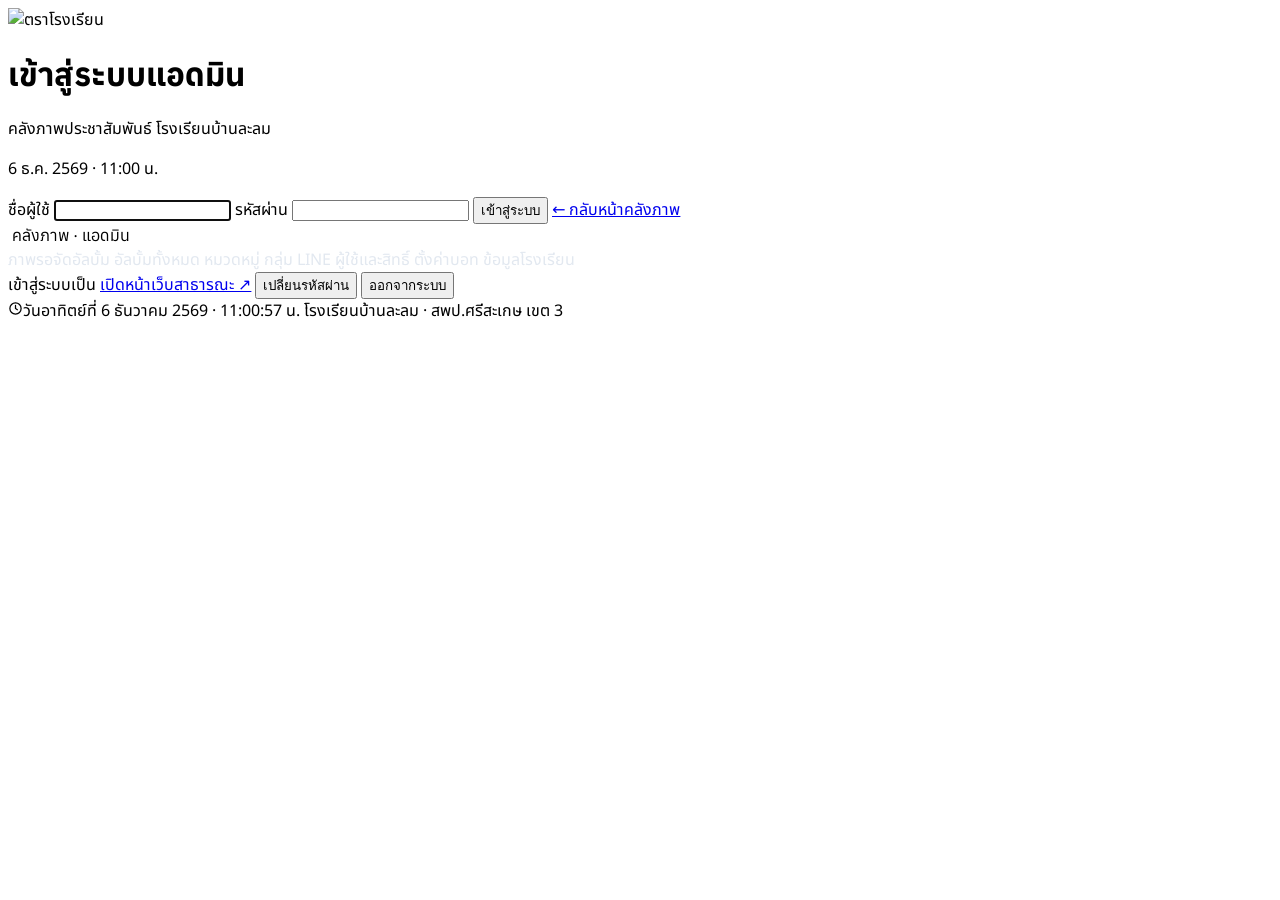
==== commit ac3e9eda: "Update stylesheet and script versions in admin.html" ====
--- a/admin.html
+++ b/admin.html
@@ -14,7 +14,7 @@
   tailwind.config = { theme: { extend: { fontFamily: { sans: ['"Noto Sans Thai"', 'system-ui', 'sans-serif'], display: ['Anuphan', '"Noto Sans Thai"', 'sans-serif'] } } } };
 </script>
 <link rel="stylesheet" href="https://cdn.jsdelivr.net/npm/sweetalert2@11/dist/sweetalert2.min.css">
-<link rel="stylesheet" href="styles.css?v=11">
+<link rel="stylesheet" href="styles.css?v=12">
 </head>
 <body class="bg-slate-50 text-slate-900 antialiased">
 
@@ -73,7 +73,7 @@
 
 <script src="https://cdn.jsdelivr.net/npm/sweetalert2@11"></script>
 <script src="config.js?v=11"></script>
-<script src="common.js?v=11"></script>
+<script src="common.js?v=12"></script>
 <script src="admin.js?v=13"></script>
 </body>
 </html>
--- a/styles.css
+++ b/styles.css
@@ -254,3 +254,10 @@
 .pr-pg-gap { padding: 0 2px; color: #94A3B8; }
 .pr-pg-info { font-size: 13px; color: #64748B; }
 @media (max-width: 480px) { .pr-pg-word { display: none; } .pr-pg-btn { min-width: 38px; height: 38px; padding: 0 10px; } }
+
+/* แถบภาพที่เลือกดาวน์โหลด (ลอยด้านล่าง) */
+.selbar { position: fixed; left: 0; right: 0; bottom: 0; z-index: 60; padding: 0 12px 14px; transform: translateY(120%); transition: transform .3s cubic-bezier(.2, .9, .3, 1); pointer-events: none; }
+.selbar.on { transform: none; pointer-events: auto; }
+.sel-mark { transition: background .15s ease, border-color .15s ease, transform .15s ease; }
+button[aria-pressed="true"] .sel-mark { transform: scale(1.08); }
+@media (prefers-reduced-motion: reduce) { .selbar { transition: none; } }
